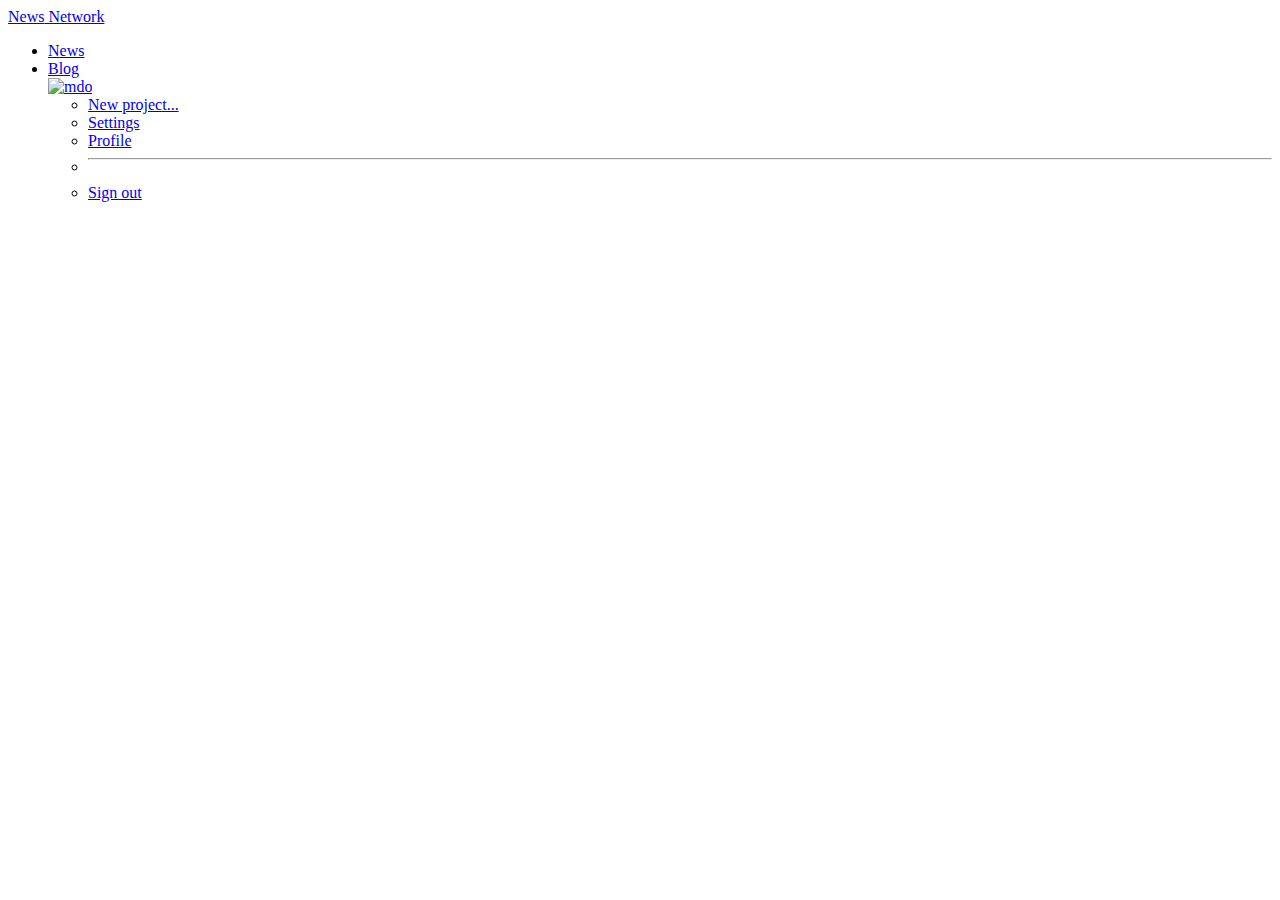
==== index.html @ 210c2451 "Category section added" ====
<!DOCTYPE html>
<html lang="en">
  <head>
    <meta charset="UTF-8" />
    <meta http-equiv="X-UA-Compatible" content="IE=edge" />
    <meta name="viewport" content="width=device-width, initial-scale=1.0" />
    <title>News Network</title>
    <link rel="stylesheet" href="css/style.css">
    <link href="https://cdn.jsdelivr.net/npm/bootstrap@5.2.0/dist/css/bootstrap.min.css" rel="stylesheet" integrity="sha384-gH2yIJqKdNHPEq0n4Mqa/HGKIhSkIHeL5AyhkYV8i59U5AR6csBvApHHNl/vI1Bx" crossorigin="anonymous">
</head>
<body>
  </head>
  <body>
    <header class="p-3 mb-3 border-bottom "> <!-- Navber Start -->
        <div class="container ">
          <div class="d-flex flex-wrap align-items-center justify-content-center justify-content-lg-start ">
            <a href="/" class="d-flex align-items-center mb-2 mb-lg-0 text-dark text-decoration-none nav col-12 col-lg-auto me-lg-auto mb-2 justify-content-center mb-md-0 fs-2 fw-bold">
            <span class="text-info px-2  " > News</span> Network
            </a>
            <div class="dropdown text-end">
                <ul class="nav col-12 col-lg-auto me-lg-auto mb-2 justify-content-center mb-md-0 align-items-center fs-5 fw-bold">
                    <li><a href="#" class="nav-link px-2 link-info">News</a></li>
                    <li><a href="#" class="nav-link px-2 link-info">Blog</a></li>
                    
              <a href="#" class="d-block link-dark text-decoration-none dropdown-toggle" data-bs-toggle="dropdown" aria-expanded="false">
                <img src="https://github.com/mdo.png" alt="mdo" width="32" height="32" class="rounded-circle">
              </a>
              <ul class="dropdown-menu text-small">
                <li><a class="dropdown-item" href="#">New project...</a></li>
                <li><a class="dropdown-item" href="#">Settings</a></li>
                <li><a class="dropdown-item" href="#">Profile</a></li>
                <li><hr class="dropdown-divider"></li>
                <li><a class="dropdown-item" href="#">Sign out</a></li>
              </ul>
            </div>
          </div>
        </div>
       
       
      </header>
       <!-- All categories section -->
       <section>
        <div id="categories-container" class="d-flex justify-content-evenly fs-6 fw-semibold ">
          

        </div>
      </section>
    <main></main>
    <!-- Scripts -->
<script src="js/category.js"></script>



    <script src="https://cdn.jsdelivr.net/npm/bootstrap@5.2.0/dist/js/bootstrap.bundle.min.js" integrity="sha384-A3rJD856KowSb7dwlZdYEkO39Gagi7vIsF0jrRAoQmDKKtQBHUuLZ9AsSv4jD4Xa" crossorigin="anonymous"></script>
  </body>
</html>
---- css/style.css ----
.list-items:hover{
 background-color: rgb(240, 250, 250);
 /* color: rgb(2, 27, 252); */
 color: rgb(13,202,240) ;
 padding: 5px;   
}
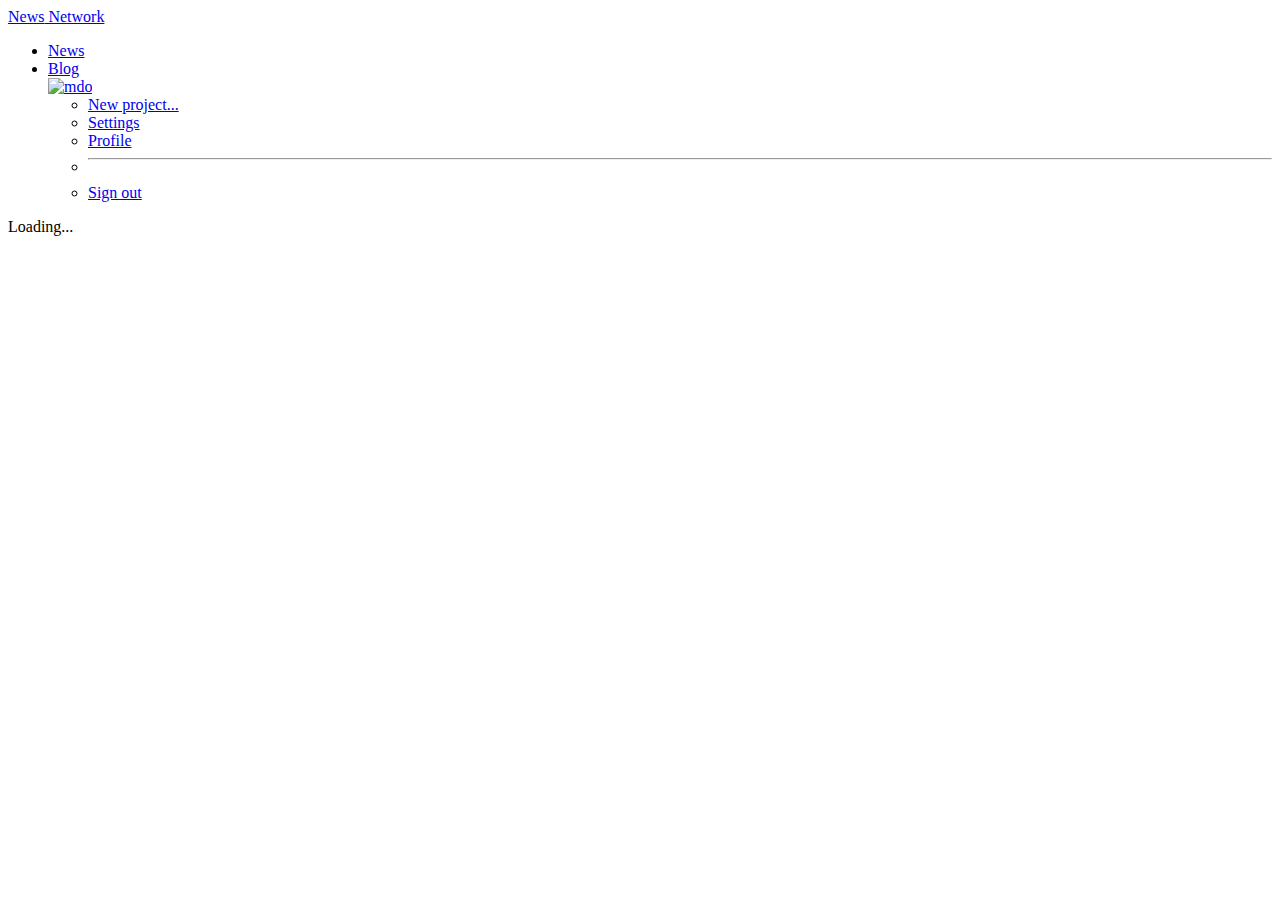
==== commit e37b5c18: "Main section added" ====
--- a/index.html
+++ b/index.html
@@ -39,13 +39,46 @@
        
       </header>
        <!-- All categories section -->
-       <section>
-        <div id="categories-container" class="d-flex justify-content-evenly fs-6 fw-semibold ">
+      <!--  <section class="container-sm">
+        <div id="categories-container" class="d-flex justify-content-between fs-6 fw-semibold ">
           
 
         </div>
-      </section>
-    <main></main>
+      </section> -->
+     
+      <section>
+      <div class="container">
+        <div class="row">
+          <div class="col-12 col-sm-6 mb-2  w-100 ">
+        <div id="categories-container" class="d-flex flex-wrap align-items-center justify-content-between justify-content-sm-center   py-3 mb-4 border-bottom   ">
+         
+        </div>
+        </div>
+        </div>
+      </div>
+    </section>
+
+    <main>
+<section>
+  <div id="post-container" class="container">
+
+  </div>
+</section>
+
+   
+         <!-- spinner loader -->
+         <section>
+          <div
+            id="loader"
+            style="height: 400px"
+            class="d-flex justify-content-center align-items-center d-none"
+          >
+            <div class="spinner-border text-info" role="status">
+              <span class="visually-hidden">Loading...</span>
+            </div>
+          </div>
+        </section>
+    </main>
     <!-- Scripts -->
 <script src="js/category.js"></script>
 
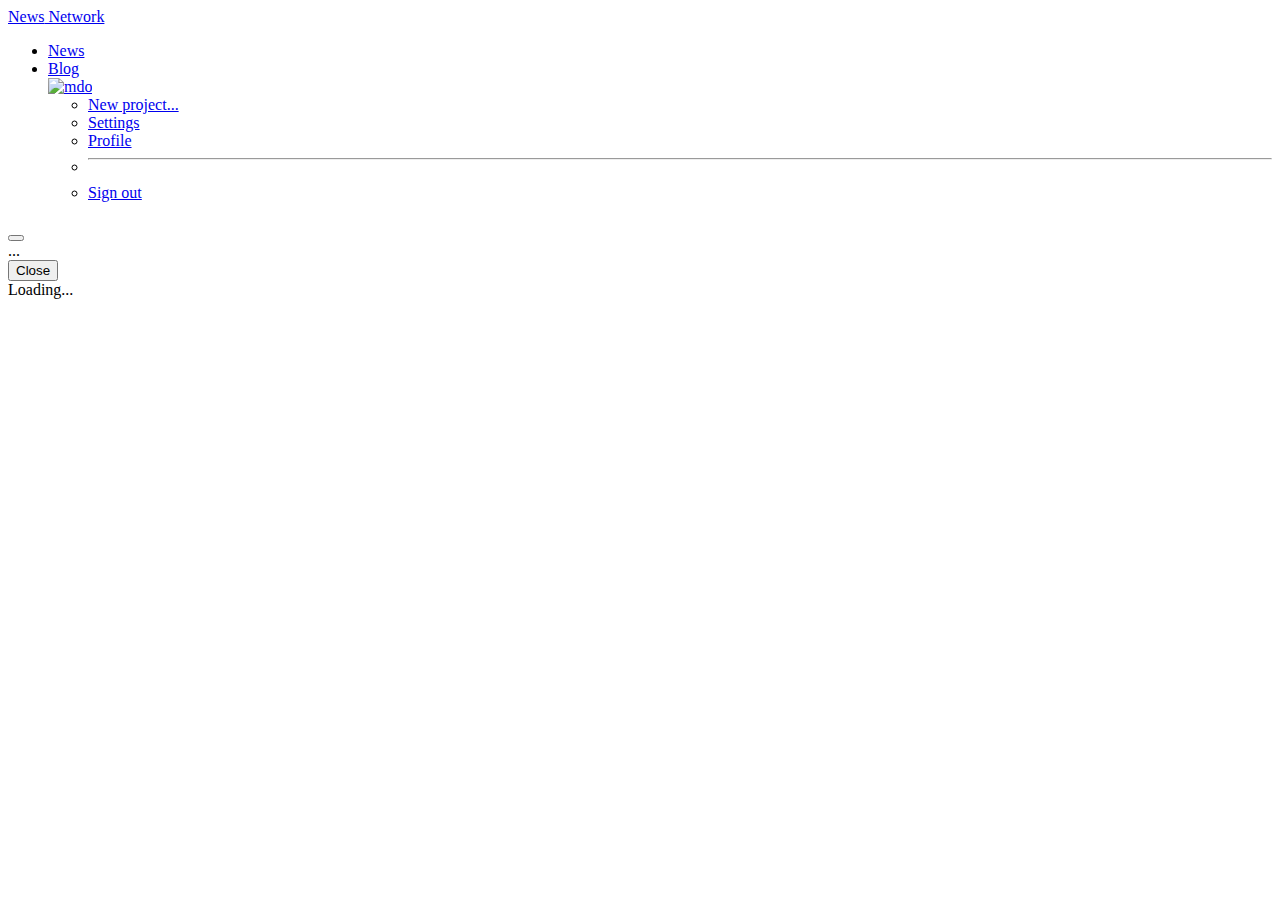
==== commit 2e0b589e: "Modal added" ====
--- a/index.html
+++ b/index.html
@@ -61,10 +61,45 @@
     <main>
 <section>
   <div id="post-container" class="container">
+   
 
   </div>
 </section>
-
+   <!-- Modal Content -->
+   <section>
+    <!-- Modal -->
+    <div
+      class="modal fade"
+      id="modalDetail"
+      tabindex="-1"
+      aria-labelledby="modalDetailLabel"
+      aria-hidden="true"
+    >
+      <div class="modal-dialog">
+        <div class="modal-content">
+          <div class="modal-header">
+            <h5 class="modal-title" id="modalDetailLabel"></h5>
+            <button
+              type="button"
+              class="btn-close"
+              data-bs-dismiss="modal"
+              aria-label="Close"
+            ></button>
+          </div>
+          <div id="modal-body-detail" class="modal-body">...</div>
+          <div class="modal-footer">
+            <button
+              type="button"
+              class="btn btn-secondary"
+              data-bs-dismiss="modal"
+            >
+              Close
+            </button>
+          </div>
+        </div>
+      </div>
+    </div>
+  </section>
    
          <!-- spinner loader -->
          <section>
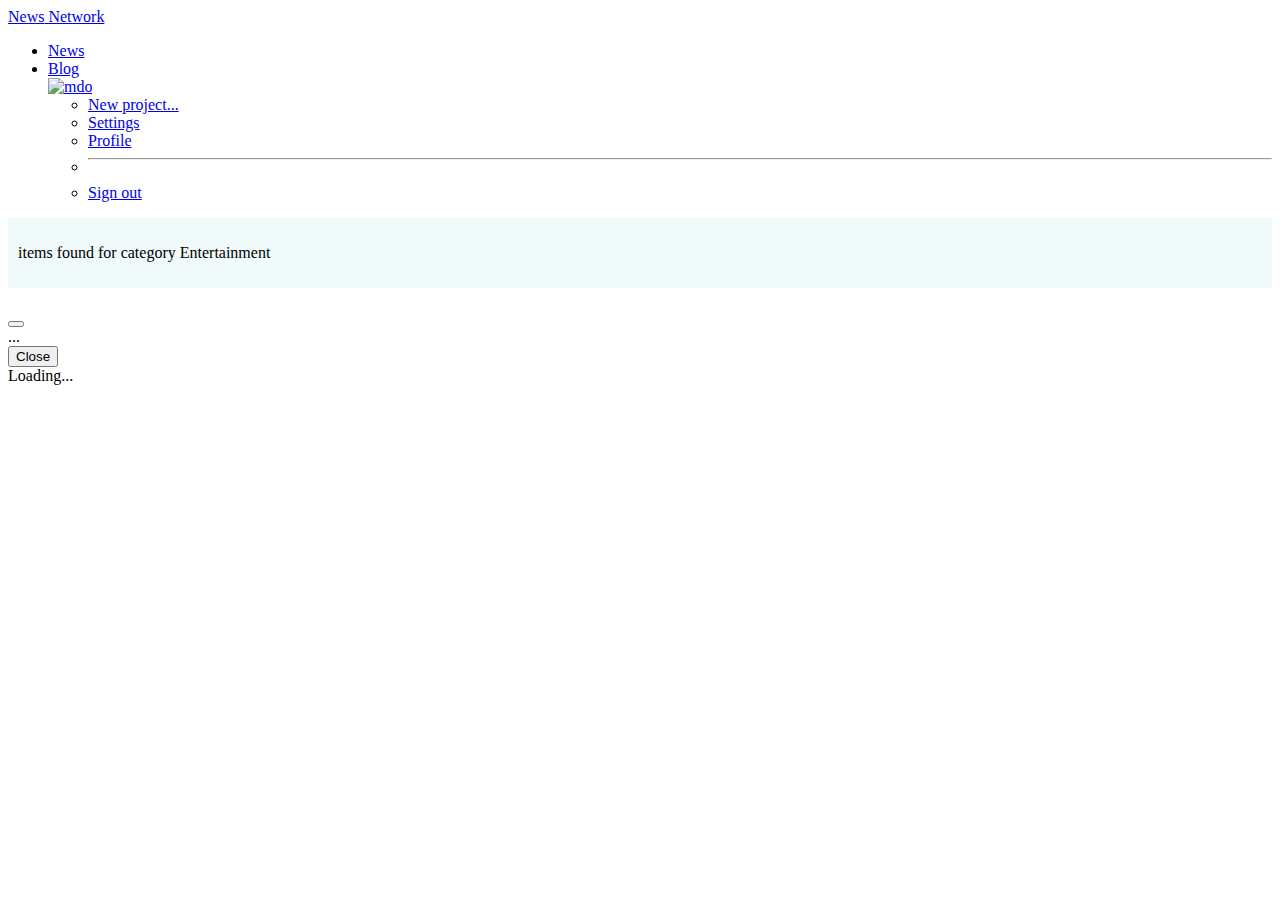
==== commit 1ad59bed: "Modal finish" ====
--- a/index.html
+++ b/index.html
@@ -5,7 +5,9 @@
     <meta http-equiv="X-UA-Compatible" content="IE=edge" />
     <meta name="viewport" content="width=device-width, initial-scale=1.0" />
     <title>News Network</title>
+    <!-- Link  -->
     <link rel="stylesheet" href="css/style.css">
+    <link rel="stylesheet" href="https://cdn.jsdelivr.net/npm/bootstrap-icons@1.9.1/font/bootstrap-icons.css">
     <link href="https://cdn.jsdelivr.net/npm/bootstrap@5.2.0/dist/css/bootstrap.min.css" rel="stylesheet" integrity="sha384-gH2yIJqKdNHPEq0n4Mqa/HGKIhSkIHeL5AyhkYV8i59U5AR6csBvApHHNl/vI1Bx" crossorigin="anonymous">
 </head>
 <body>
@@ -58,6 +60,13 @@
       </div>
     </section>
 
+    <div class="container display-text" >
+<p class="d-none">
+  <span id="display-message"> </span>
+  items found for category Entertainment
+</p>
+    </div>
+    
     <main>
 <section>
   <div id="post-container" class="container">
--- a/css/style.css
+++ b/css/style.css
@@ -3,4 +3,19 @@
  /* color: rgb(2, 27, 252); */
  color: rgb(13,202,240) ;
  padding: 5px;   
-}+}
+ .menu-thumbnail{
+    height: 300px;
+    width: 100%;
+ 
+} 
+.author-img{
+   
+    height: 60px;
+    width: 60px;
+}
+ .display-text{
+    background-color: rgb(240, 250, 250);
+    padding: 10px;
+    margin-bottom: 15px;
+} 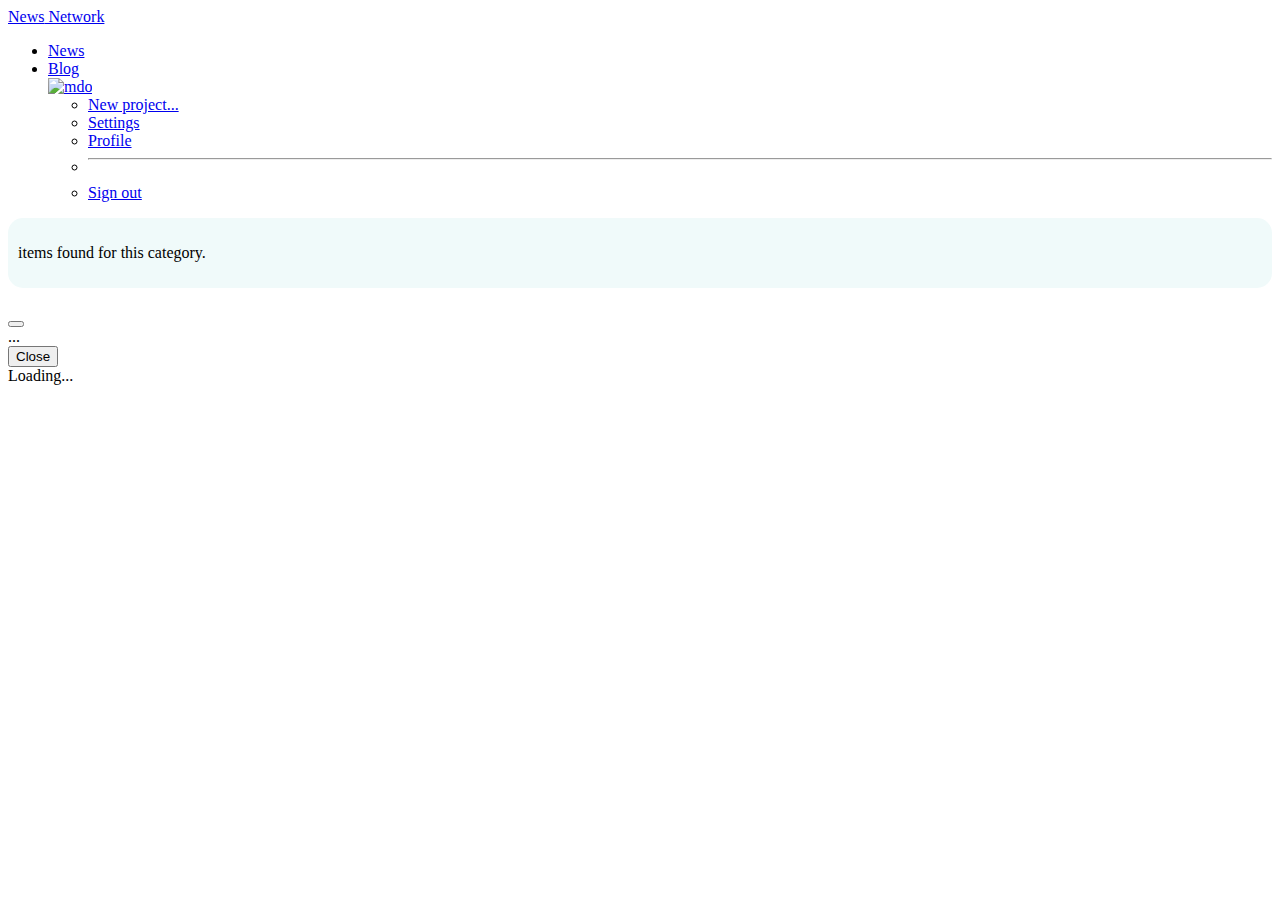
==== commit 7b6a71d5: "Spinner Added" ====
--- a/index.html
+++ b/index.html
@@ -61,9 +61,9 @@
     </section>
 
     <div class="container display-text" >
-<p class="d-none">
+<p class="d-none fs-5 fw-semibold">
   <span id="display-message"> </span>
-  items found for category Entertainment
+  items found for this category.
 </p>
     </div>
     
--- a/css/style.css
+++ b/css/style.css
@@ -18,4 +18,5 @@
     background-color: rgb(240, 250, 250);
     padding: 10px;
     margin-bottom: 15px;
-} +    border-radius: 15px;
+} 
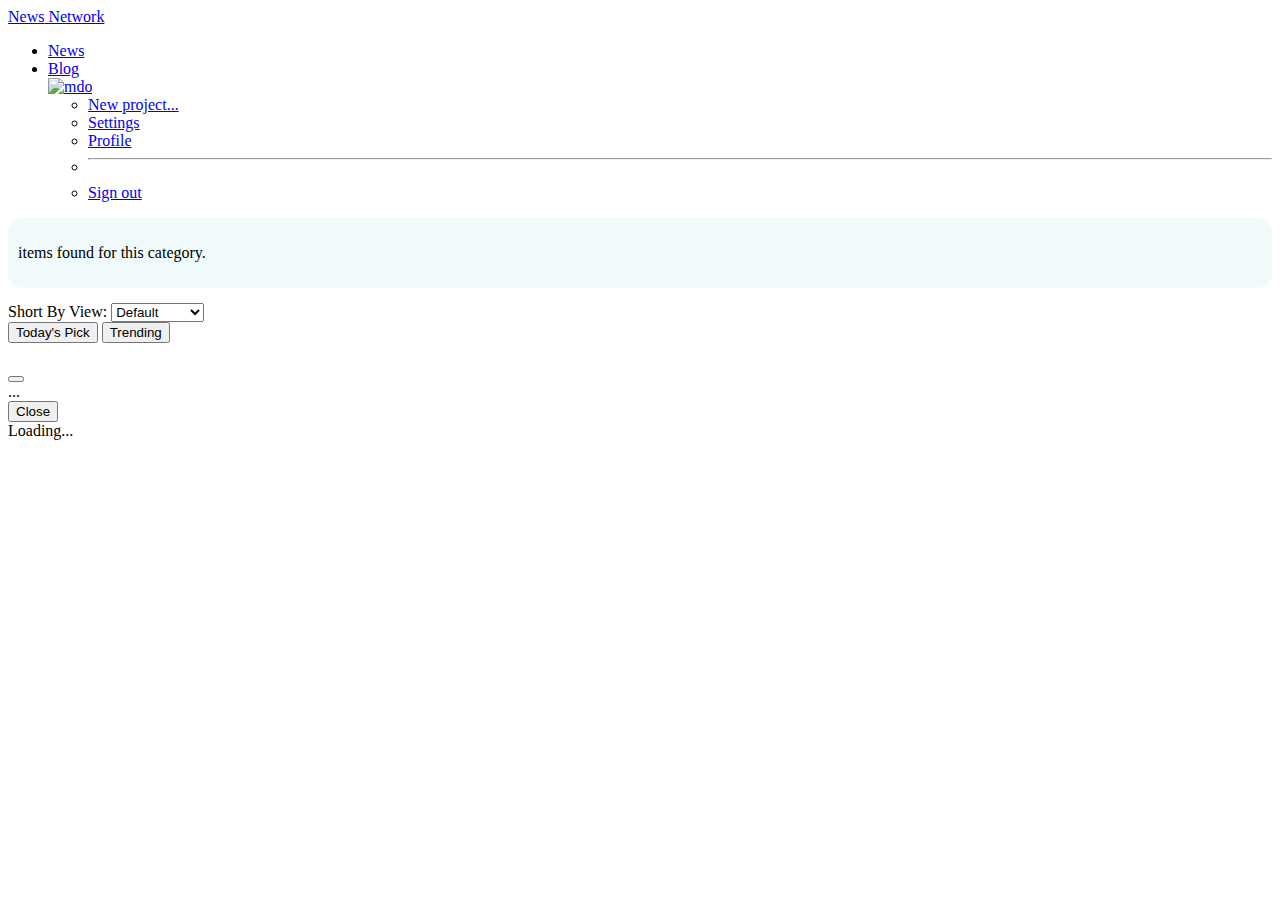
==== commit f0396d9a: "Sort by view added" ====
--- a/index.html
+++ b/index.html
@@ -22,7 +22,7 @@
             <div class="dropdown text-end">
                 <ul class="nav col-12 col-lg-auto me-lg-auto mb-2 justify-content-center mb-md-0 align-items-center fs-5 fw-bold">
                     <li><a href="#" class="nav-link px-2 link-info">News</a></li>
-                    <li><a href="#" class="nav-link px-2 link-info">Blog</a></li>
+                    <li><a href="blog.html" class="nav-link px-2 link-info">Blog</a></li>
                     
               <a href="#" class="d-block link-dark text-decoration-none dropdown-toggle" data-bs-toggle="dropdown" aria-expanded="false">
                 <img src="https://github.com/mdo.png" alt="mdo" width="32" height="32" class="rounded-circle">
@@ -48,6 +48,7 @@
         </div>
       </section> -->
      
+     
       <section>
       <div class="container">
         <div class="row">
@@ -59,21 +60,39 @@
         </div>
       </div>
     </section>
-
+   
     <div class="container display-text" >
 <p class="d-none fs-5 fw-semibold">
   <span id="display-message"> </span>
   items found for this category.
 </p>
     </div>
-    
+    <section class="container my-3">
+      <div class="d-flex justify-content-between align-items-center">
+          <div class="d-flex justify-content-center align-items-center gap-3">
+
+              <label for="view">Short By View:</label>
+
+              <select class="shadow-lg border-0 rounded-start p-1 " id="view">
+                  <option id="get-veiw" value="Default">Default</option>
+                  <option value="Coustom">Coustom UI</option>
+              </select>
+          </div>
+          <div class="d-flex gap-3">
+              <button class="btn btn-info shadow-lg" >Today's Pick</button>
+              <button class="btn btn-light shadow-lg">Trending</button>
+          </div>
+      </div>
+  </section>
     <main>
 <section>
   <div id="post-container" class="container">
    
+    <section class="container bg-white rounded">
+      <p class="pb-3 fw-bold " id="input-feild"></p>
+  </section>
+  
 
-  </div>
-</section>
    <!-- Modal Content -->
    <section>
     <!-- Modal -->
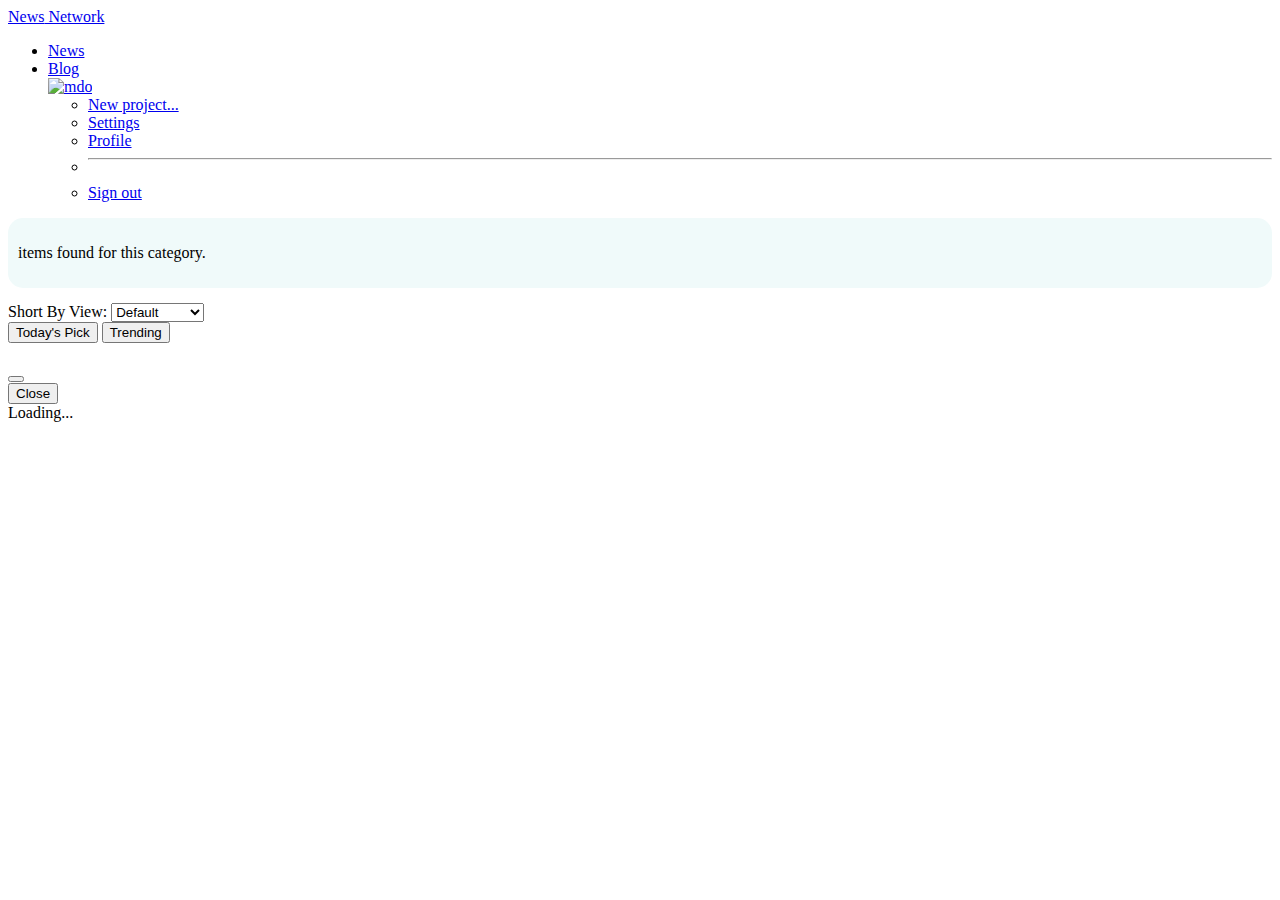
==== commit 07ef1c30: "Try catch Added" ====
--- a/index.html
+++ b/index.html
@@ -1,152 +1,140 @@
 <!DOCTYPE html>
 <html lang="en">
-  <head>
-    <meta charset="UTF-8" />
-    <meta http-equiv="X-UA-Compatible" content="IE=edge" />
-    <meta name="viewport" content="width=device-width, initial-scale=1.0" />
-    <title>News Network</title>
-    <!-- Link  -->
+
+<head>
+    <meta charset="UTF-8">
+    <meta http-equiv="X-UA-Compatible" content="IE=edge">
+    <meta name="viewport" content="width=device-width, initial-scale=1.0">
+    <title>Document</title>
+    <link rel="stylesheet" href="https://cdn.jsdelivr.net/npm/bootstrap-icons@1.9.1/font/bootstrap-icons.css">
+    <link href="https://cdn.jsdelivr.net/npm/bootstrap@5.2.0/dist/css/bootstrap.min.css" rel="stylesheet"
+        integrity="sha384-gH2yIJqKdNHPEq0n4Mqa/HGKIhSkIHeL5AyhkYV8i59U5AR6csBvApHHNl/vI1Bx" crossorigin="anonymous">
     <link rel="stylesheet" href="css/style.css">
-    <link rel="stylesheet" href="https://cdn.jsdelivr.net/npm/bootstrap-icons@1.9.1/font/bootstrap-icons.css">
-    <link href="https://cdn.jsdelivr.net/npm/bootstrap@5.2.0/dist/css/bootstrap.min.css" rel="stylesheet" integrity="sha384-gH2yIJqKdNHPEq0n4Mqa/HGKIhSkIHeL5AyhkYV8i59U5AR6csBvApHHNl/vI1Bx" crossorigin="anonymous">
 </head>
+
 <body>
-  </head>
-  <body>
-    <header class="p-3 mb-3 border-bottom "> <!-- Navber Start -->
-        <div class="container ">
-          <div class="d-flex flex-wrap align-items-center justify-content-center justify-content-lg-start ">
-            <a href="/" class="d-flex align-items-center mb-2 mb-lg-0 text-dark text-decoration-none nav col-12 col-lg-auto me-lg-auto mb-2 justify-content-center mb-md-0 fs-2 fw-bold">
-            <span class="text-info px-2  " > News</span> Network
-            </a>
-            <div class="dropdown text-end">
-                <ul class="nav col-12 col-lg-auto me-lg-auto mb-2 justify-content-center mb-md-0 align-items-center fs-5 fw-bold">
-                    <li><a href="#" class="nav-link px-2 link-info">News</a></li>
-                    <li><a href="blog.html" class="nav-link px-2 link-info">Blog</a></li>
-                    
-              <a href="#" class="d-block link-dark text-decoration-none dropdown-toggle" data-bs-toggle="dropdown" aria-expanded="false">
-                <img src="https://github.com/mdo.png" alt="mdo" width="32" height="32" class="rounded-circle">
-              </a>
-              <ul class="dropdown-menu text-small">
-                <li><a class="dropdown-item" href="#">New project...</a></li>
-                <li><a class="dropdown-item" href="#">Settings</a></li>
-                <li><a class="dropdown-item" href="#">Profile</a></li>
-                <li><hr class="dropdown-divider"></li>
-                <li><a class="dropdown-item" href="#">Sign out</a></li>
-              </ul>
+    <header class="p-3 mb-3 border-bottom ">
+        <!-- Navber Start -->
+        <section>
+            <div class="container ">
+                <div class="d-flex flex-wrap align-items-center justify-content-center justify-content-lg-start ">
+                    <a href="/"
+                        class="d-flex align-items-center mb-2 mb-lg-0 text-dark text-decoration-none nav col-12 col-lg-auto me-lg-auto mb-2 justify-content-center mb-md-0 fs-2 fw-bold">
+                        <span class="text-info px-2  "> News</span> Network
+                    </a>
+                    <div class="dropdown text-end">
+                        <ul
+                            class="nav col-12 col-lg-auto me-lg-auto mb-2 justify-content-center mb-md-0 align-items-center fs-5 fw-bold">
+                            <li><a href="#" class="nav-link px-2 link-info">News</a></li>
+                            <li><a href="blog.html" class="nav-link px-2 link-info">Blog</a></li>
+
+                            <a href="#" class="d-block link-dark text-decoration-none dropdown-toggle"
+                                data-bs-toggle="dropdown" aria-expanded="false">
+                                <img src="https://github.com/mdo.png" alt="mdo" width="32" height="32"
+                                    class="rounded-circle">
+                            </a>
+                            <ul class="dropdown-menu text-small">
+                                <li><a class="dropdown-item" href="#">New project...</a></li>
+                                <li><a class="dropdown-item" href="#">Settings</a></li>
+                                <li><a class="dropdown-item" href="#">Profile</a></li>
+                                <li>
+                                    <hr class="dropdown-divider">
+                                </li>
+                                <li><a class="dropdown-item" href="#">Sign out</a></li>
+                            </ul>
+                    </div>
+                </div>
             </div>
-          </div>
-        </div>
-       
-       
-      </header>
-       <!-- All categories section -->
-      <!--  <section class="container-sm">
-        <div id="categories-container" class="d-flex justify-content-between fs-6 fw-semibold ">
-          
+        </section>
+        <section>
+            <div class="container">
+                <div class="row">
+                    <div class="col-12 col-sm-6 mb-2  w-100 ">
+                        <div id="categories-container"
+                            class="d-flex flex-wrap align-items-center justify-content-between justify-content-sm-center   py-3 mb-4 border-bottom   ">
 
-        </div>
-      </section> -->
-     
-     
-      <section>
-      <div class="container">
-        <div class="row">
-          <div class="col-12 col-sm-6 mb-2  w-100 ">
-        <div id="categories-container" class="d-flex flex-wrap align-items-center justify-content-between justify-content-sm-center   py-3 mb-4 border-bottom   ">
-         
-        </div>
-        </div>
-        </div>
-      </div>
-    </section>
-   
-    <div class="container display-text" >
-<p class="d-none fs-5 fw-semibold">
-  <span id="display-message"> </span>
-  items found for this category.
-</p>
-    </div>
-    <section class="container my-3">
-      <div class="d-flex justify-content-between align-items-center">
-          <div class="d-flex justify-content-center align-items-center gap-3">
-
-              <label for="view">Short By View:</label>
-
-              <select class="shadow-lg border-0 rounded-start p-1 " id="view">
-                  <option id="get-veiw" value="Default">Default</option>
-                  <option value="Coustom">Coustom UI</option>
-              </select>
-          </div>
-          <div class="d-flex gap-3">
-              <button class="btn btn-info shadow-lg" >Today's Pick</button>
-              <button class="btn btn-light shadow-lg">Trending</button>
-          </div>
-      </div>
-  </section>
-    <main>
-<section>
-  <div id="post-container" class="container">
-   
-    <section class="container bg-white rounded">
-      <p class="pb-3 fw-bold " id="input-feild"></p>
-  </section>
-  
-
-   <!-- Modal Content -->
-   <section>
-    <!-- Modal -->
-    <div
-      class="modal fade"
-      id="modalDetail"
-      tabindex="-1"
-      aria-labelledby="modalDetailLabel"
-      aria-hidden="true"
-    >
-      <div class="modal-dialog">
-        <div class="modal-content">
-          <div class="modal-header">
-            <h5 class="modal-title" id="modalDetailLabel"></h5>
-            <button
-              type="button"
-              class="btn-close"
-              data-bs-dismiss="modal"
-              aria-label="Close"
-            ></button>
-          </div>
-          <div id="modal-body-detail" class="modal-body">...</div>
-          <div class="modal-footer">
-            <button
-              type="button"
-              class="btn btn-secondary"
-              data-bs-dismiss="modal"
-            >
-              Close
-            </button>
-          </div>
-        </div>
-      </div>
-    </div>
-  </section>
-   
-         <!-- spinner loader -->
-         <section>
-          <div
-            id="loader"
-            style="height: 400px"
-            class="d-flex justify-content-center align-items-center d-none"
-          >
-            <div class="spinner-border text-info" role="status">
-              <span class="visually-hidden">Loading...</span>
+                        </div>
+                    </div>
+                </div>
             </div>
-          </div>
         </section>
-    </main>
-    <!-- Scripts -->
-<script src="js/category.js"></script>
 
 
+    </header>
+    <main>
+        <section>
+            <div class="container display-text">
+                <p class="d-none fs-5 fw-semibold">
+                    <span id="display-message"> </span>
+                    items found for this category.
+                </p>
+            </div>
+        </section>
+        <section class="container my-3">
+            <div class="d-flex justify-content-between align-items-center">
+                <div class="d-flex justify-content-center align-items-center gap-3">
 
-    <script src="https://cdn.jsdelivr.net/npm/bootstrap@5.2.0/dist/js/bootstrap.bundle.min.js" integrity="sha384-A3rJD856KowSb7dwlZdYEkO39Gagi7vIsF0jrRAoQmDKKtQBHUuLZ9AsSv4jD4Xa" crossorigin="anonymous"></script>
-  </body>
-</html>
+                    <label for="view">Short By View:</label>
+
+                    <select class="shadow-lg border-0 rounded-start p-1 " id="view">
+                        <option id="get-veiw" value="Default">Default</option>
+                        <option value="Coustom">Coustom UI</option>
+                    </select>
+                </div>
+                <div class="d-flex gap-3">
+                    <button class="btn btn-info shadow-lg">Today's Pick</button>
+                    <button class="btn btn-light shadow-lg">Trending</button>
+                </div>
+            </div>
+        </section>
+
+        <div id="post-container" class="container"></div>
+
+        <section class="container bg-white rounded">
+            <p class="pb-3 fw-bold " id="input-feild"></p>
+        </section>
+
+        <!-- Modal Content -->
+        <section>
+            <!-- Button trigger modal -->
+            
+
+            <!-- Modal -->
+            <div class="modal fade" id="exampleModal" tabindex="-1" aria-labelledby="exampleModalLabel"
+                aria-hidden="true">
+                <div class="modal-dialog">
+                    <div class="modal-content">
+                        <div class="modal-header">
+                            <h5 class="modal-title" id="exampleModalLabel"></h5>
+                            <button type="button" class="btn-close" data-bs-dismiss="modal" aria-label="Close"></button>
+                        </div>
+                        <div id="modalDisplay" class="modal-body">
+                            
+                        </div>
+                        <div class="modal-footer">
+                            <button type="button" class="btn btn-secondary" data-bs-dismiss="modal">Close</button>
+                        </div>
+                    </div>
+                </div>
+            </div>
+        </section>
+
+        <section>
+            <div id="loader" style="height: 400px" class="d-flex justify-content-center align-items-center d-none">
+                <div class="spinner-border text-info" role="status">
+                    <span class="visually-hidden">Loading...</span>
+                </div>
+            </div>
+        </section>
+
+    </main>
+
+
+    <script src="https://cdn.jsdelivr.net/npm/bootstrap@5.2.0/dist/js/bootstrap.bundle.min.js"
+        integrity="sha384-A3rJD856KowSb7dwlZdYEkO39Gagi7vIsF0jrRAoQmDKKtQBHUuLZ9AsSv4jD4Xa"
+        crossorigin="anonymous"></script>
+
+    <script src="js/categories.js"></script>
+</body>
+
+</html>